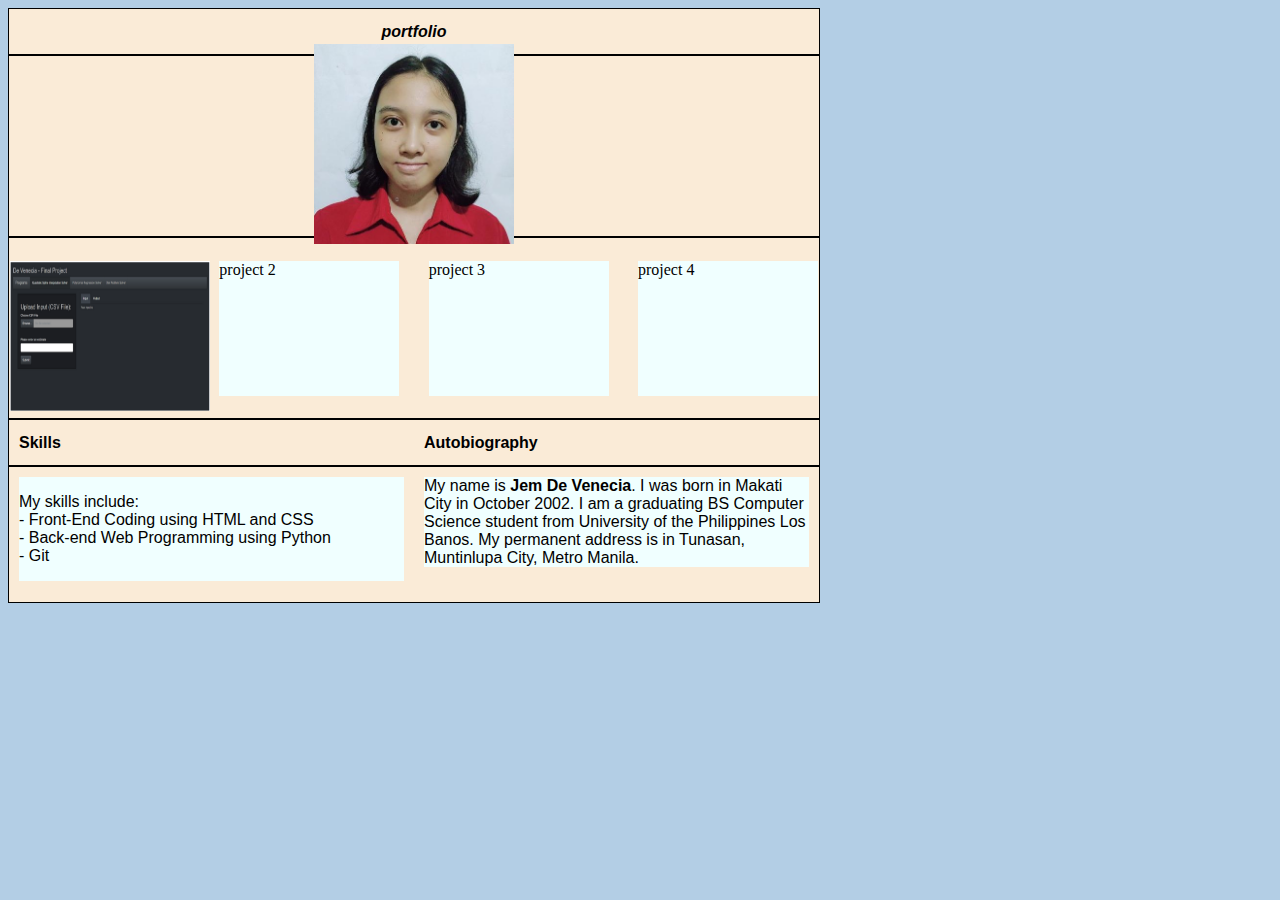
==== index.html @ 587d103b "docs: changed the name of the html file to index.html" ====
<!DOCTYPE html>
<html>
<head>
    <link rel="stylesheet" type="text/css" href="./style.css"></link>
    <title>Jem De Venecia</title>
</head>

<body class="bgSerenity">
    <div class="flexbox1">
        <div id="header">portfolio</div>
    </div>
    <div class ="flexbox2">
        <div id="featPhoto">
            <img src="./photo.jpg" 
            height="200"
            width="200"
            >
        </div>
    </div>
    <div class ="flexbox3">
        <div class="project" id="proj1">
            <img src="./project1.png"
            height="150"
            width="200"
            >
        </div>
        <div class="project" id="proj2">project 2</div>
        <div class="project" id="proj3">project 3</div>
        <div class="project" id="proj4">project 4</div>
    </div>
    <div class ="flexbox4">
        <div class="textName"><strong>Skills</strong></div>
        <div class="textName"><strong>Autobiography</strong></div>
    </div>
    <div class ="flexbox5">
        <div class="textContent">
            <p> My skills include: <br>
                - Front-End Coding using HTML and CSS <br>
                - Back-end Web Programming using Python <br>
                - Git
            </p>  
        </div>
        <div class="textContent">My name is <strong>Jem De Venecia</strong>. I was born in Makati City in October 2002. I am a graduating BS Computer Science student from University of the Philippines Los Banos. My permanent address is in Tunasan, Muntinlupa City, Metro Manila.</div>
    </div>
    

</body>
</html>
---- style.css ----
.bgSerenity {
    background-color: #B3CEE5;
}
.flexbox1{
    display: flex;
    border: 1px solid black;
    height: 5vh;
    width: 90vh;
    flex-direction: row;
    justify-content: space-around;
    align-self: center;
    align-items: center;
    background-color: antiquewhite;
    /*align-items: center;
    flex-wrap: wrap;
    align-content: flex-start;*/
}

.flexbox2{
    display: flex;
    border: 1px solid black;
    height: 20vh;
    width: 90vh;
    flex-direction: row;
    justify-content: space-around;
    align-self: center;
    align-items: center;
    background-color: antiquewhite;
}

.flexbox3{
    display: flex;
    border: 1px solid black;
    height: 20vh;
    width: 90vh;
    flex-direction: row;
    justify-content: space-between;
    align-items: center;
    background-color: antiquewhite;
}
.flexbox4{
    display: flex;
    border: 1px solid black;
    height: 5vh;
    width: 90vh;
    flex-direction: row;
    justify-content: space-between;
    align-items: center;
    background-color: antiquewhite;
}

.flexbox5{
    display: flex;
    border: 1px solid black;
    height: 15vh;
    width: 90vh;
    flex-direction: row;
    justify-content: space-between;
    align-items: flex-start;
    background-color: antiquewhite;
}

.item{
    margin: 3px;
    /*background-color: lightblue;*/
    height: 100px;
    width: 100px;
}

#header {
    font-family: 'Lucida Sans', 'Lucida Sans Regular', 'Lucida Grande', 'Lucida Sans Unicode', Geneva, Verdana, sans-serif;
    font-style: italic;
    font-weight: bold;
}

.project {
    margin: 1px;
    height:15vh;
    width: 20vh;
    background-color: azure;
}

.textName{
    margin: 10px;
    width: 45vh;
    font-family: 'Lucida Sans', 'Lucida Sans Regular', 'Lucida Grande', 'Lucida Sans Unicode', Geneva, Verdana, sans-serif;
}

.textContent{
    font-family: 'Lucida Sans', 'Lucida Sans Regular', 'Lucida Grande', 'Lucida Sans Unicode', Geneva, Verdana, sans-serif;
    margin: 10px;
    width: 45vh;
    background-color: azure;
}
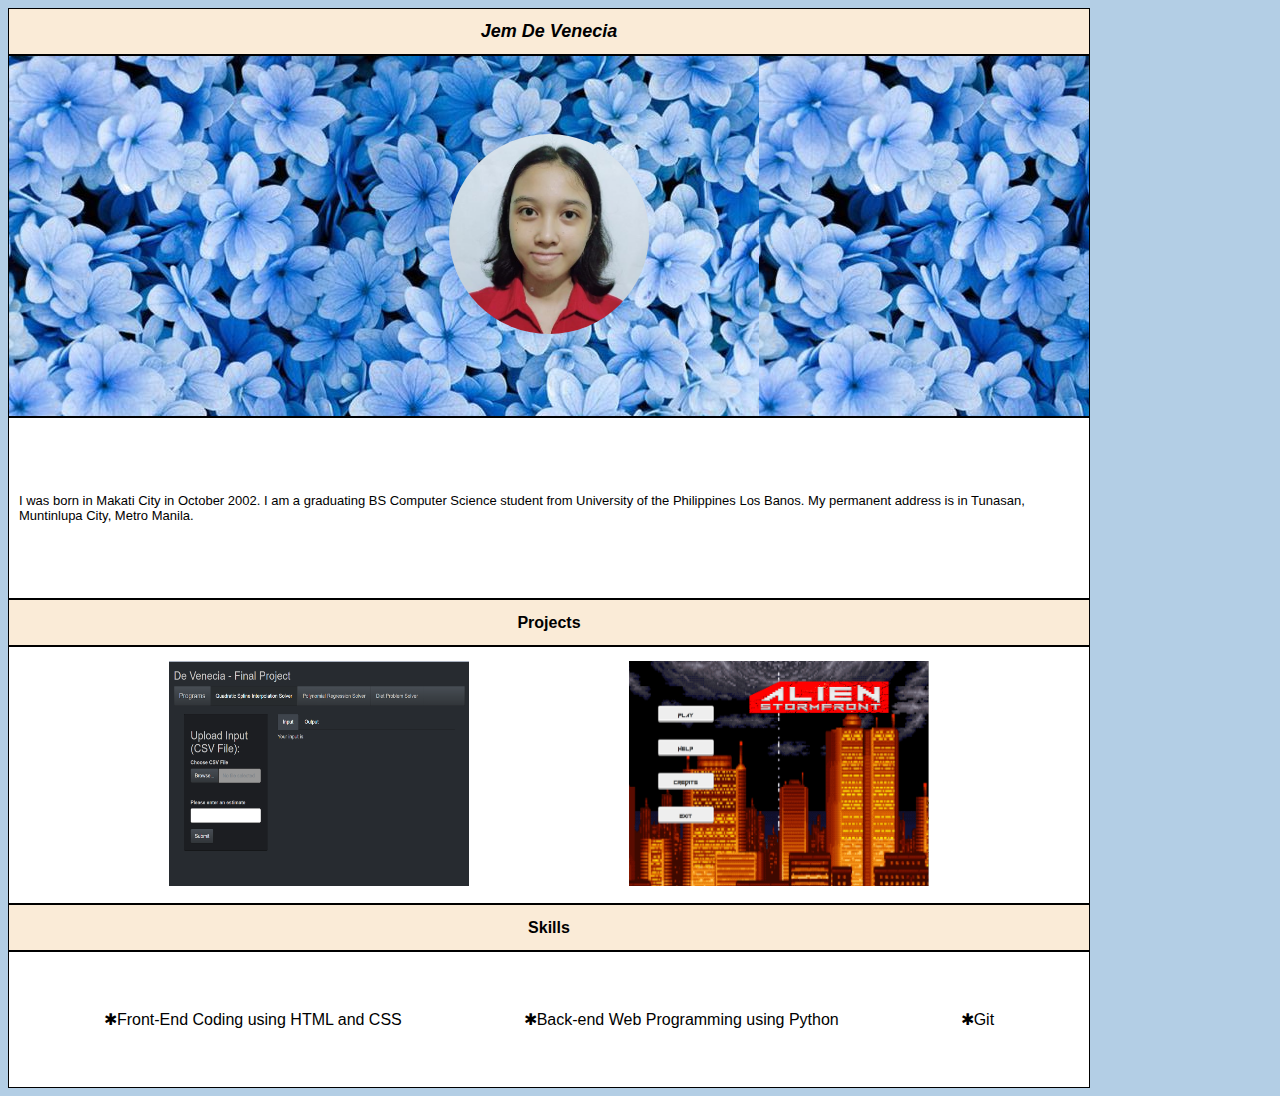
==== commit baccc37e: "style: arranged the contents and added design" ====
--- a/index.html
+++ b/index.html
@@ -7,40 +7,56 @@
 
 <body class="bgSerenity">
     <div class="flexbox1">
-        <div id="header">portfolio</div>
+        <div id="header">Jem De Venecia</div>
     </div>
     <div class ="flexbox2">
-        <div id="featPhoto">
-            <img src="./photo.jpg" 
-            height="200"
-            width="200"
+        <div class="photo">
+            <img src="./photo.jpg"
+            class = "featPhoto"
+            height="200vh"
+            width="200vh"
+            >
+        </div>       
+    </div>
+    <div class="flexbox3">
+        <div class="text" id="autoBio">
+        I was born in Makati City in October 2002. I am a graduating BS Computer Science student from University of the Philippines Los Banos. My permanent address is in Tunasan, Muntinlupa City, Metro Manila.
+        </div>
+    </div>
+    <div class ="flexbox4">
+        <div class="text">
+            <strong>Projects</strong>
+        </div>
+    </div>
+    <div class ="flexbox5">
+        <div class="project" id="proj1">
+            <img src="./project1.png"
+            height="225vw"
+            width="300vw"
+            >
+        </div>
+        <div class="project" id="proj2">
+            <img src="./project2.PNG"
+            height="225vw"
+            width="300vw"
             >
         </div>
     </div>
-    <div class ="flexbox3">
-        <div class="project" id="proj1">
-            <img src="./project1.png"
-            height="150"
-            width="200"
-            >
+    <div class ="flexbox6">
+        <div class="text">
+            <strong>Skills</strong>
         </div>
-        <div class="project" id="proj2">project 2</div>
-        <div class="project" id="proj3">project 3</div>
-        <div class="project" id="proj4">project 4</div>
     </div>
-    <div class ="flexbox4">
-        <div class="textName"><strong>Skills</strong></div>
-        <div class="textName"><strong>Autobiography</strong></div>
-    </div>
-    <div class ="flexbox5">
-        <div class="textContent">
-            <p> My skills include: <br>
-                - Front-End Coding using HTML and CSS <br>
-                - Back-end Web Programming using Python <br>
-                - Git
-            </p>  
+    <div class ="flexbox7">
+        <div class="text" id="skill1">
+            ✱Front-End Coding using HTML and CSS
         </div>
-        <div class="textContent">My name is <strong>Jem De Venecia</strong>. I was born in Makati City in October 2002. I am a graduating BS Computer Science student from University of the Philippines Los Banos. My permanent address is in Tunasan, Muntinlupa City, Metro Manila.</div>
+        <div class="text" id="skill2">
+            ✱Back-end Web Programming using Python
+        </div>
+        <div class="text" id="skill3">
+            ✱Git
+        </div>
     </div>
     
 
--- a/style.css
+++ b/style.css
@@ -5,22 +5,7 @@
     display: flex;
     border: 1px solid black;
     height: 5vh;
-    width: 90vh;
-    flex-direction: row;
-    justify-content: space-around;
-    align-self: center;
-    align-items: center;
-    background-color: antiquewhite;
-    /*align-items: center;
-    flex-wrap: wrap;
-    align-content: flex-start;*/
-}
-
-.flexbox2{
-    display: flex;
-    border: 1px solid black;
-    height: 20vh;
-    width: 90vh;
+    width: 120vh;
     flex-direction: row;
     justify-content: space-around;
     align-self: center;
@@ -28,23 +13,37 @@
     background-color: antiquewhite;
 }
 
+.flexbox2{
+    display: flex;
+    border: 1px solid black;
+    height: 40vh;
+    width: 120vh;
+    flex-direction: row;
+    justify-content: center;
+    /*align-self: center;*/
+    align-items: center;
+    background-image: url("background.jpg");
+}
+
 .flexbox3{
     display: flex;
     border: 1px solid black;
     height: 20vh;
-    width: 90vh;
+    width: 120vh;
     flex-direction: row;
-    justify-content: space-between;
+    justify-content: center;
+    /*align-self: center;*/
     align-items: center;
-    background-color: antiquewhite;
+    background-color: white;
 }
+
 .flexbox4{
     display: flex;
     border: 1px solid black;
     height: 5vh;
-    width: 90vh;
+    width: 120vh;
     flex-direction: row;
-    justify-content: space-between;
+    justify-content: space-evenly;
     align-items: center;
     background-color: antiquewhite;
 }
@@ -52,44 +51,56 @@
 .flexbox5{
     display: flex;
     border: 1px solid black;
-    height: 15vh;
-    width: 90vh;
+    height: 20vw;
+    width: 120vh;
     flex-direction: row;
-    justify-content: space-between;
-    align-items: flex-start;
+    justify-content: space-evenly;
+    align-items: center;
+    background-color: white;
+}
+.flexbox6{
+    display: flex;
+    border: 1px solid black;
+    height: 5vh;
+    width: 120vh;
+    flex-direction: row;
+    justify-content: space-evenly;
+    align-items: center;
     background-color: antiquewhite;
 }
 
-.item{
-    margin: 3px;
-    /*background-color: lightblue;*/
-    height: 100px;
-    width: 100px;
+.flexbox7{
+    display: flex;
+    border: 1px solid black;
+    height: 15vh;
+    width: 120vh;
+    flex-direction: row;
+    justify-content: space-evenly;
+    align-items: center;
+    background-color: white;
 }
 
 #header {
     font-family: 'Lucida Sans', 'Lucida Sans Regular', 'Lucida Grande', 'Lucida Sans Unicode', Geneva, Verdana, sans-serif;
     font-style: italic;
     font-weight: bold;
+    font-size: large;
 }
 
 .project {
     margin: 1px;
-    height:15vh;
-    width: 20vh;
-    background-color: azure;
 }
 
-.textName{
-    margin: 10px;
-    width: 45vh;
+.text{
     font-family: 'Lucida Sans', 'Lucida Sans Regular', 'Lucida Grande', 'Lucida Sans Unicode', Geneva, Verdana, sans-serif;
+    margin: 3vh;
 }
 
-.textContent{
-    font-family: 'Lucida Sans', 'Lucida Sans Regular', 'Lucida Grande', 'Lucida Sans Unicode', Geneva, Verdana, sans-serif;
-    margin: 10px;
-    width: 45vh;
-    background-color: azure;
+img.featPhoto {
+    border-radius: 50%;
 }
 
+#autoBio{
+    margin: 10px;
+    font-size: small;
+}
